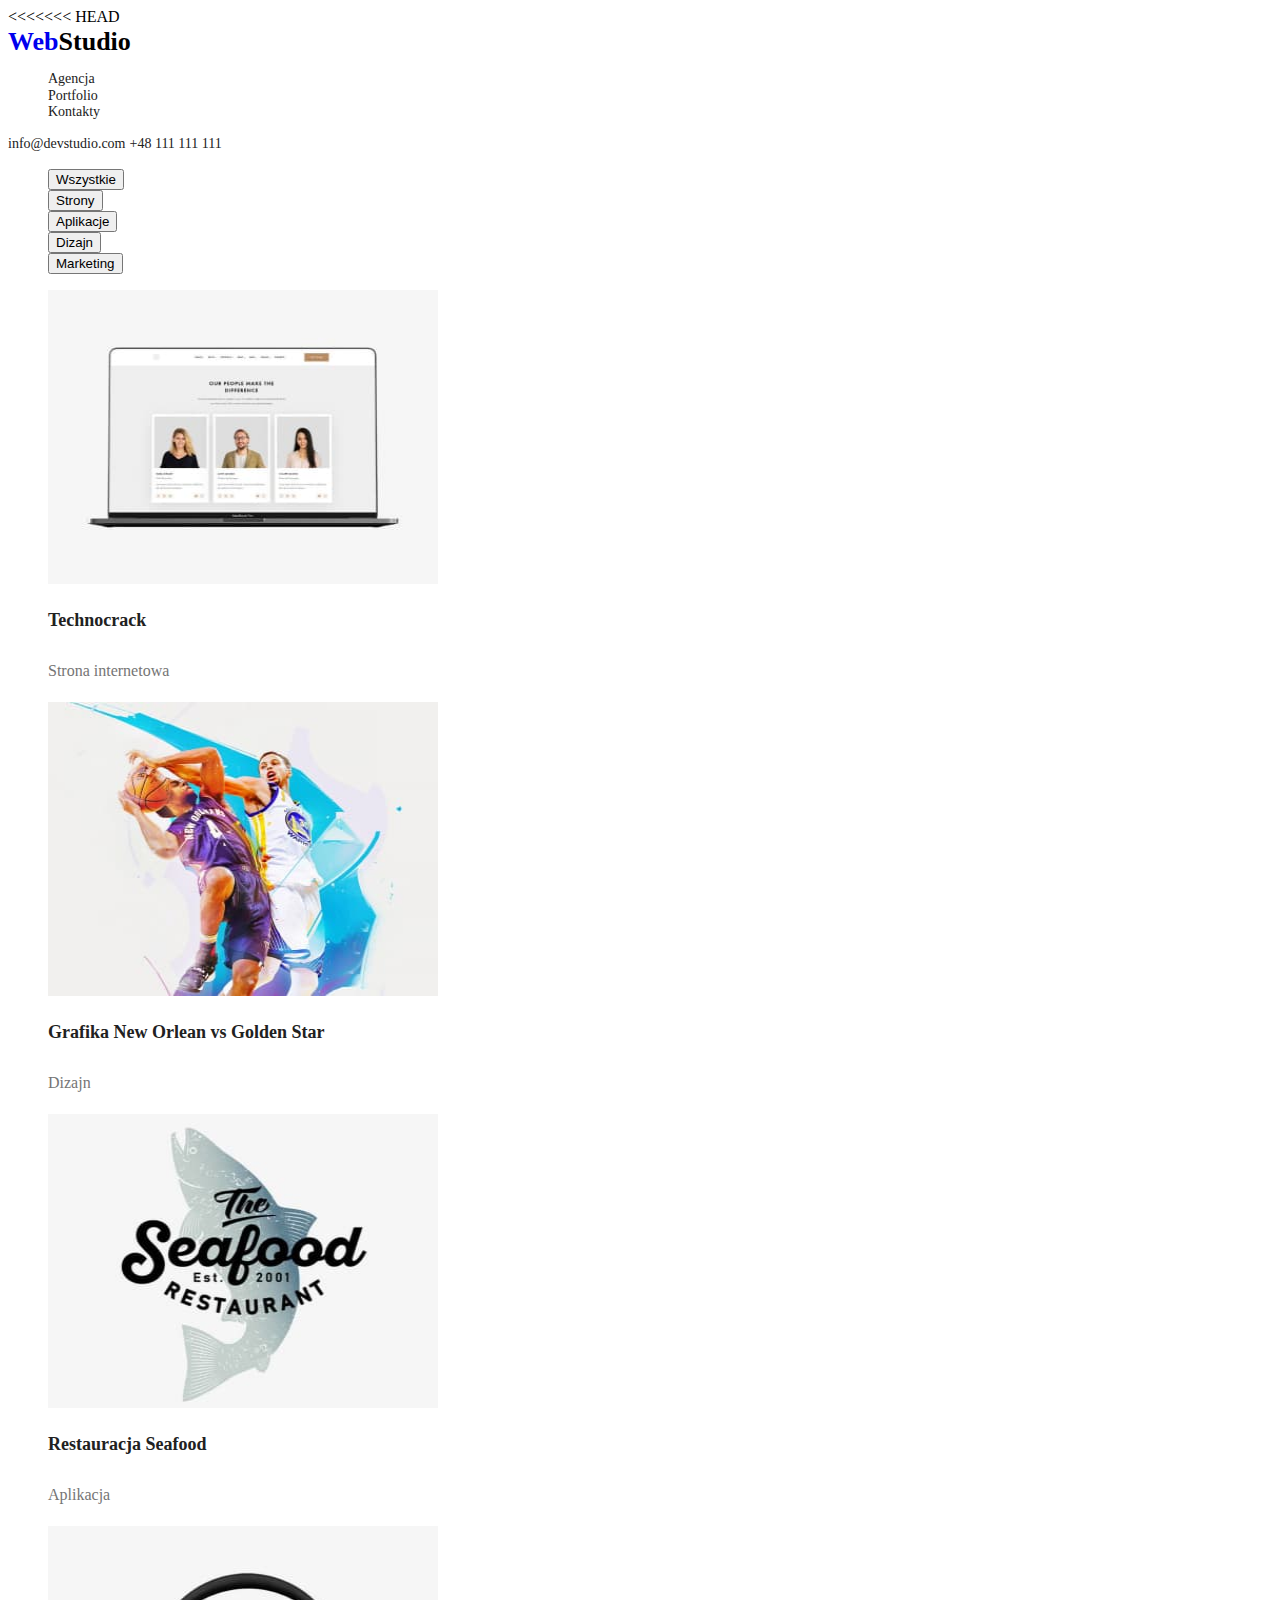
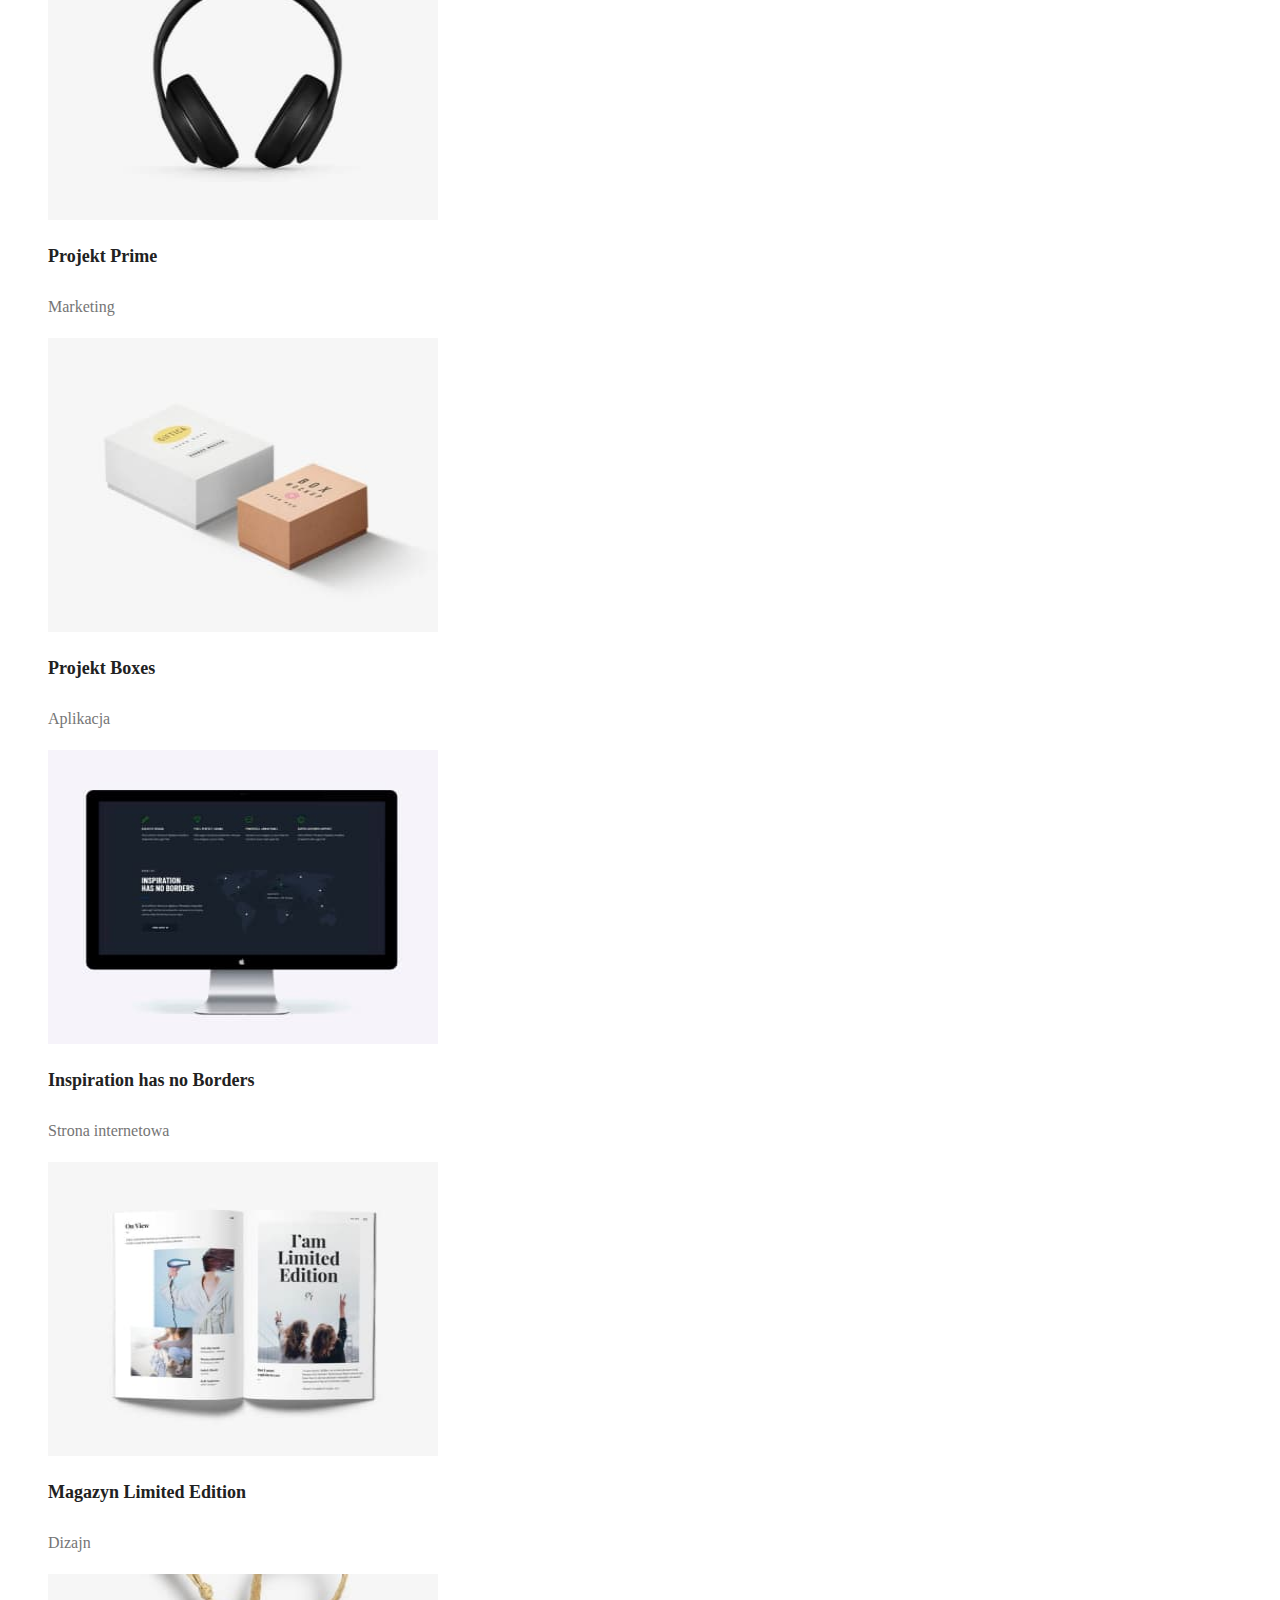
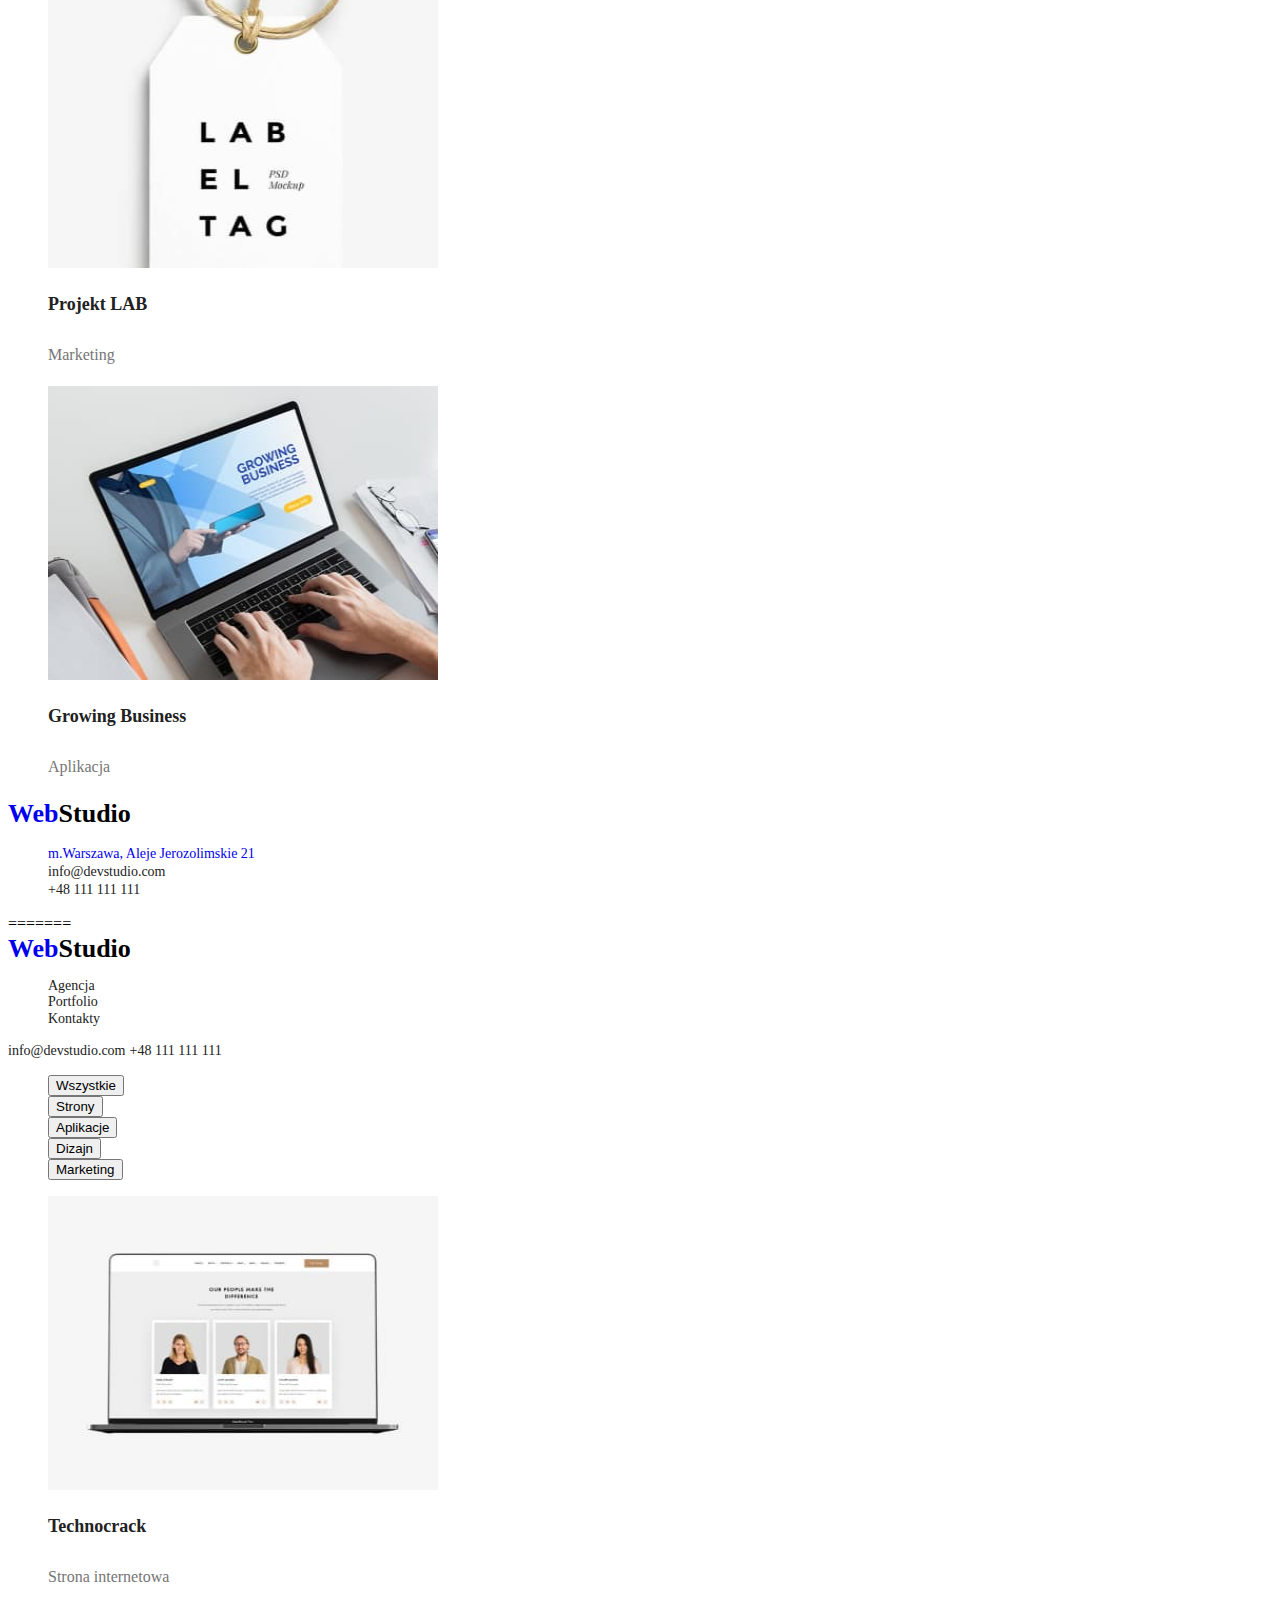
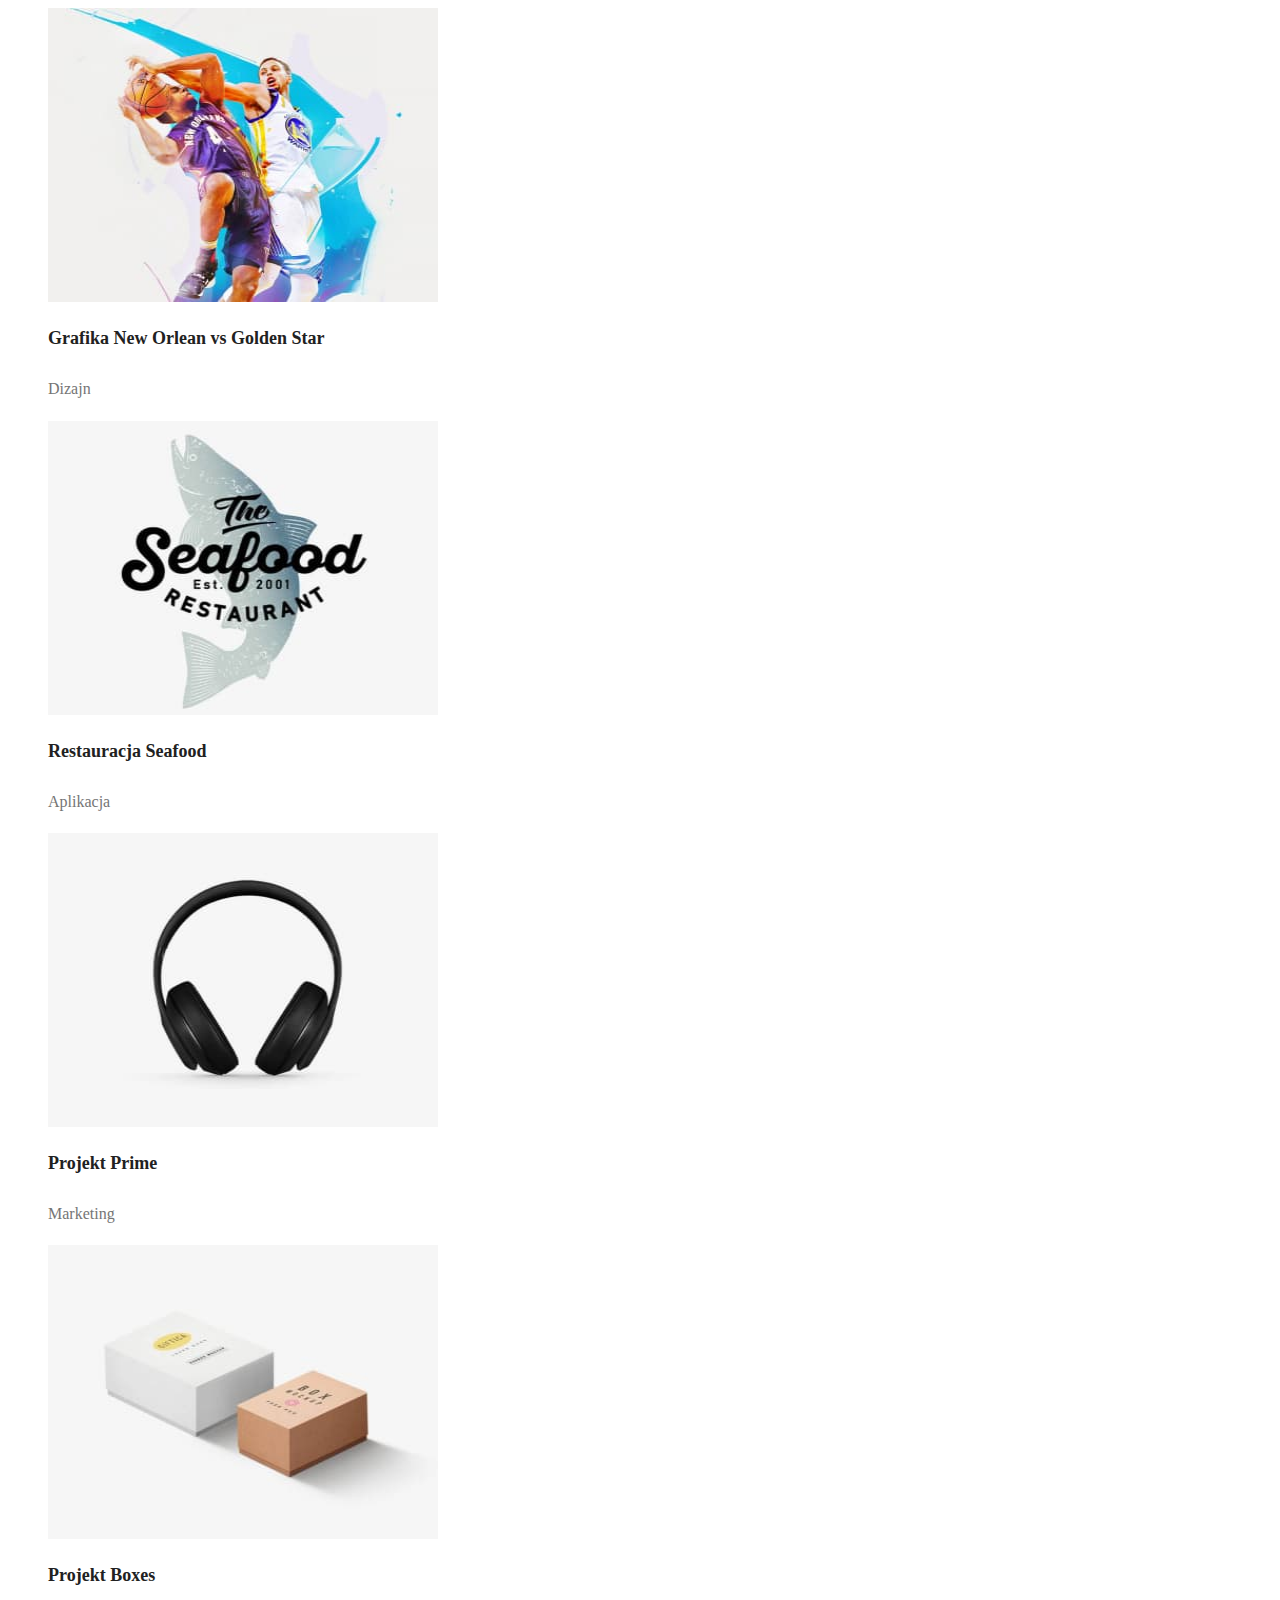
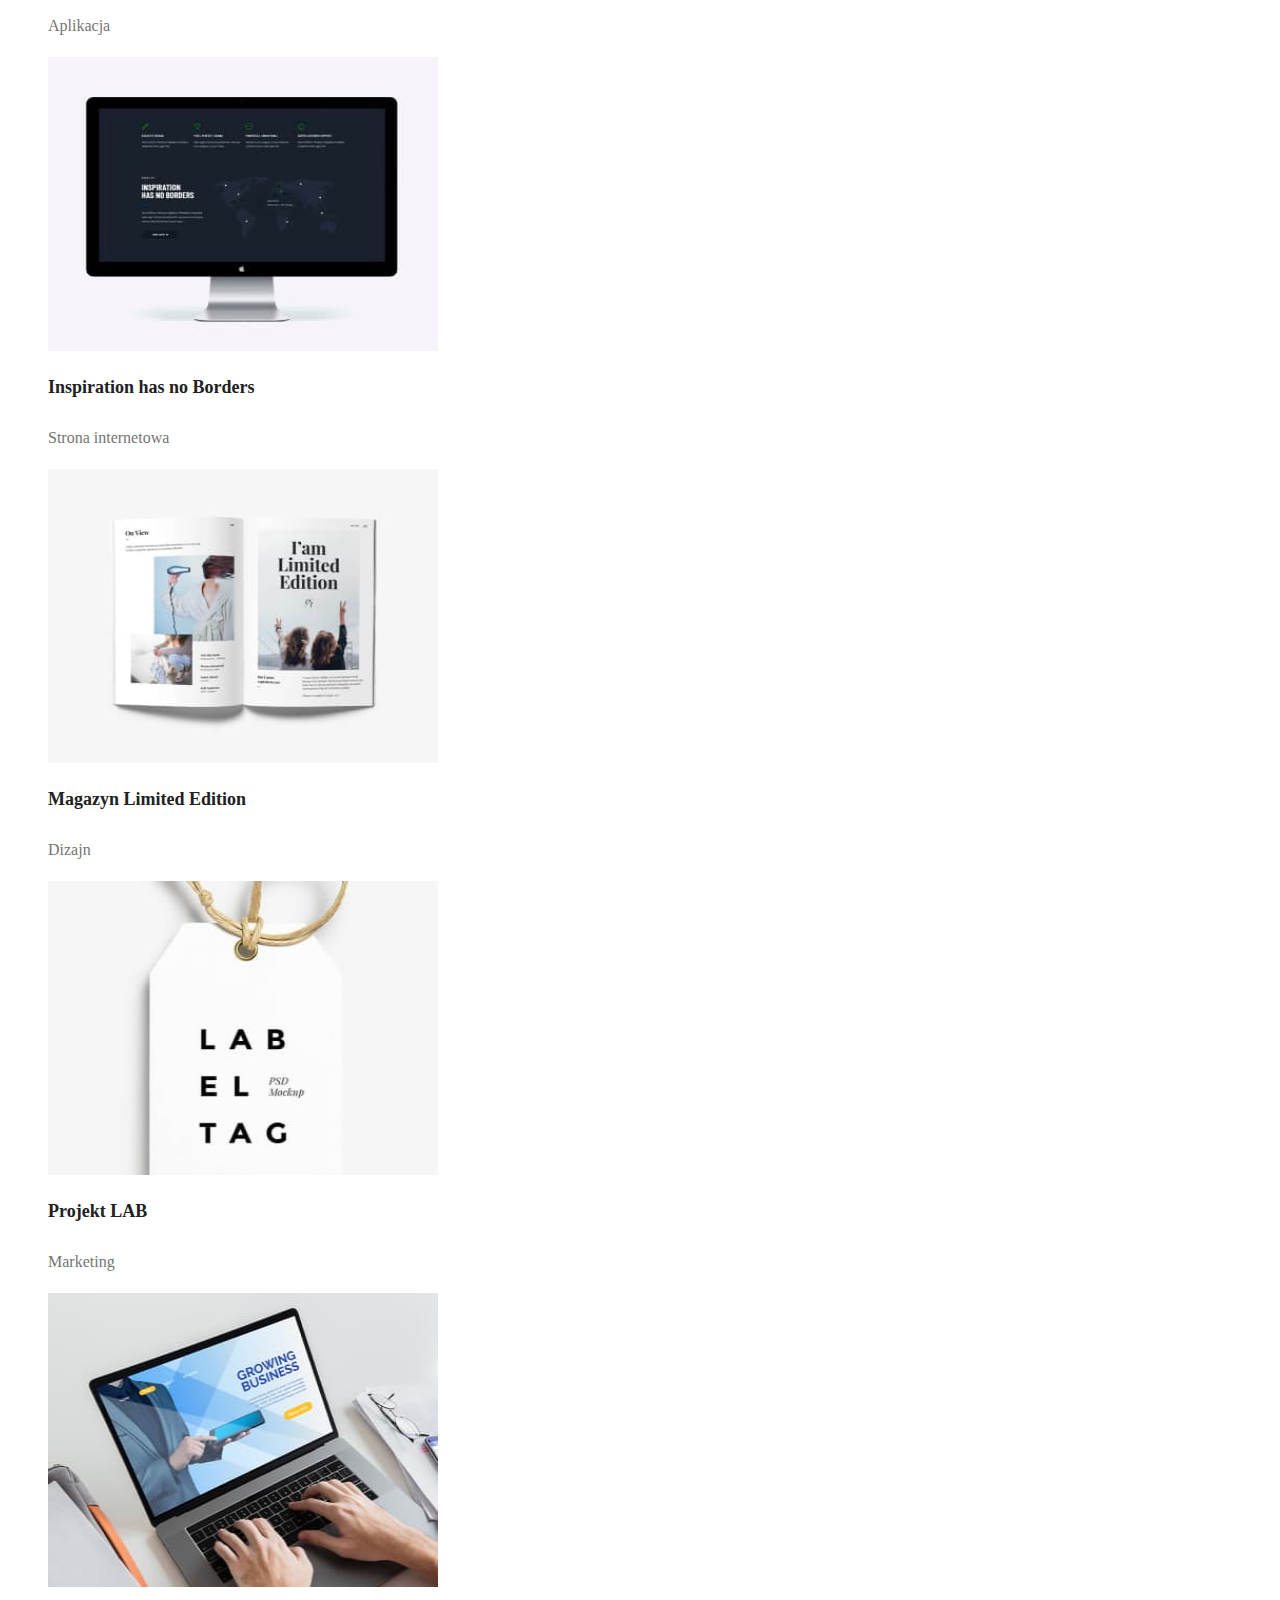
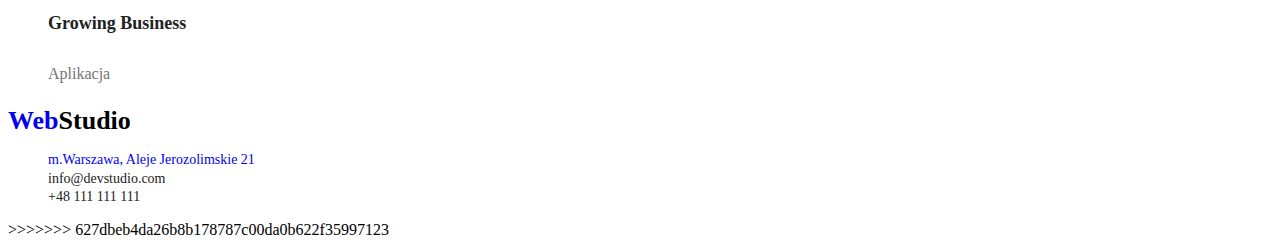
==== portfolio.html @ 99d8ed36 "Add files via upload" ====
<<<<<<< HEAD
<!DOCTYPE html>
<html lang="pl">
  <head>
    <meta charset="UTF-8" />
    <meta http-equiv="X-UA-Compatible" content="IE=edge" />
    <meta name="viewport" content="width=device-width, initial-scale=1.0" />
    <title>Nasze portfolio</title>
    <link rel="preconnect" href="https://fonts.googleapis.com" />
    <link rel="preconnect" href="https://fonts.gstatic.com" crossorigin />
    <link
      href="https://fonts.googleapis.com/css2?family=Raleway:ital,wght@1,700&family=Roboto+Serif:wght@400;500;700;900&display=swap"
      rel="stylesheet"
    />
    <link rel="stylesheet" type="text/css" href="css/index.css" />
  </head>
  <body>
    <header>
      <a href="#"
        ><span class="web">Web</span><span class="studio">Studio</span>
      </a>
      <nav class="nav-header">
        <ul>
          <li><a class="link" href="#">Agencja</a></li>
          <li><a class="link" href="#">Portfolio</a></li>
          <li><a class="link" href="#">Kontakty</a></li>
        </ul>
      </nav>
      <a class="link contact-header" href="mail:info@devstudio.com"
        >info@devstudio.com</a
      >
      <a class="link contact-header" href="tel:48111111111">+48 111 111 111</a>
    </header>
    <main>
      <div>
        <ul class="button-menu">
          <li>
            <button class="button button-data" type="button">Wszystkie</button>
          </li>
          <li>
            <button class="button button-data" type="button">Strony</button>
          </li>
          <li>
            <button class="button button-data" type="button">Aplikacje</button>
          </li>
          <li>
            <button class="button button-data" type="button">Dizajn</button>
          </li>
          <li>
            <button class="button button-data" type="button">Marketing</button>
          </li>
        </ul>
      </div>

      <div>
        <ul>
          <li>
            <img
              src="images/foto_31.jpg"
              alt="Laptop  z otwartą stroną internetową"
              width="390"
              height="294"
            />
            <h3 class="offer">Technocrack</h3>
            <p class="type-service">Strona internetowa</p>
          </li>
          <li>
            <img
              src="images/foto_32.jpg"
              alt="Grafika meczu koszykówki"
              width="390"
              height="294"
            />
            <h3 class="offer">Grafika New Orlean vs Golden Star</h3>
            <p class="type-service">Dizajn</p>
          </li>
          <li>
            <img
              src="images/foto_33.jpg"
              alt="Logo restauracji"
              width="390"
              height="294"
            />
            <h3 class="offer">Restauracja Seafood</h3>
            <p class="type-service">Aplikacja</p>
          </li>
          <li>
            <img
              src="images/foto_34.jpg"
              alt="słuchawki bezprzewodowe"
              width="390"
              height="294"
            />
            <h3 class="offer">Projekt Prime</h3>
            <p class="type-service">Marketing</p>
          </li>
          <li>
            <img
              src="images/foto_35.jpg"
              alt="Dwa kartonowe pudełka"
              width="390"
              height="294"
            />
            <h3 class="offer">Projekt Boxes</h3>
            <p class="type-service">Aplikacja</p>
          </li>
          <li>
            <img
              src="images/foto_36.jpg"
              alt="Monitor ukazujący otwartą stronę"
              width="390"
              height="294"
            />
            <h3 class="offer">Inspiration has no Borders</h3>
            <p class="type-service">Strona internetowa</p>
          </li>
          <li>
            <img
              src="images/foto_37.jpg"
              alt="Otwarte czasopismo"
              width="390"
              height="294"
            />
            <h3 class="offer">Magazyn Limited Edition</h3>
            <p class="type-service">Dizajn</p>
          </li>
          <li>
            <img
              src="images/foto_38.jpg"
              alt="Etykieta z logo"
              width="390"
              height="294"
            />
            <h3 class="offer">Projekt LAB</h3>
            <p class="type-service">Marketing</p>
          </li>
          <li>
            <img
              src="images/foto_39.jpg"
              alt="Osoba pracujący przy laptopie"
              width="390"
              height="294"
            />
            <h3 class="offer">Growing Business</h3>
            <p class="type-service">Aplikacja</p>
          </li>
        </ul>
      </div>
    </main>
    <footer>
      <a href="#"
        ><span class="web">Web</span><span class="studio">Studio</span></a
      >

      <ul>
        <li>
          <address class="link address">
            <a
              href="https://goo.gl/maps/n3HSszcndaVt4yHJ9?coh=178573&entry=tt"
              target="_blank"
              >m.Warszawa, Aleje Jerozolimskie 21</a
            >
          </address>
        </li>
        <li>
          <a class="link info-footer" href="mail:info@devstudio.com"
            >info@devstudio.com</a
          >
        </li>
        <li>
          <a class="link info-footer" href="tel:48111111111">+48 111 111 111</a>
        </li>
      </ul>
    </footer>
  </body>
</html>
=======
<!DOCTYPE html>
<html lang="pl">
  <head>
    <meta charset="UTF-8" />
    <meta http-equiv="X-UA-Compatible" content="IE=edge" />
    <meta name="viewport" content="width=device-width, initial-scale=1.0" />
    <title>Nasze portfolio</title>
    <link rel="preconnect" href="https://fonts.googleapis.com" />
    <link rel="preconnect" href="https://fonts.gstatic.com" crossorigin />
    <link
      href="https://fonts.googleapis.com/css2?family=Raleway:ital,wght@1,700&family=Roboto+Serif:wght@400;500;700;900&display=swap"
      rel="stylesheet"
    />
    <link rel="stylesheet" type="text/css" href="css/index.css" />
  </head>
  <body>
    <header>
      <a href="#"
        ><span class="web">Web</span><span class="studio">Studio</span>
      </a>
      <nav class="nav-header">
        <ul>
          <li><a class="link" href="#">Agencja</a></li>
          <li><a class="link" href="#">Portfolio</a></li>
          <li><a class="link" href="#">Kontakty</a></li>
        </ul>
      </nav>
      <a class="link contact-header" href="mail:info@devstudio.com"
        >info@devstudio.com</a
      >
      <a class="link contact-header" href="tel:48111111111">+48 111 111 111</a>
    </header>
    <main>
      <div>
        <ul class="button-menu">
          <li>
            <button class="button button-data" type="button">Wszystkie</button>
          </li>
          <li>
            <button class="button button-data" type="button">Strony</button>
          </li>
          <li>
            <button class="button button-data" type="button">Aplikacje</button>
          </li>
          <li>
            <button class="button button-data" type="button">Dizajn</button>
          </li>
          <li>
            <button class="button button-data" type="button">Marketing</button>
          </li>
        </ul>
      </div>

      <div>
        <ul>
          <li>
            <img
              src="images/foto_31.jpg"
              alt="Laptop  z otwartą stroną internetową"
              width="390"
              height="294"
            />
            <h3 class="offer">Technocrack</h3>
            <p class="type-service">Strona internetowa</p>
          </li>
          <li>
            <img
              src="images/foto_32.jpg"
              alt="Grafika meczu koszykówki"
              width="390"
              height="294"
            />
            <h3 class="offer">Grafika New Orlean vs Golden Star</h3>
            <p class="type-service">Dizajn</p>
          </li>
          <li>
            <img
              src="images/foto_33.jpg"
              alt="Logo restauracji"
              width="390"
              height="294"
            />
            <h3 class="offer">Restauracja Seafood</h3>
            <p class="type-service">Aplikacja</p>
          </li>
          <li>
            <img
              src="images/foto_34.jpg"
              alt="słuchawki bezprzewodowe"
              width="390"
              height="294"
            />
            <h3 class="offer">Projekt Prime</h3>
            <p class="type-service">Marketing</p>
          </li>
          <li>
            <img
              src="images/foto_35.jpg"
              alt="Dwa kartonowe pudełka"
              width="390"
              height="294"
            />
            <h3 class="offer">Projekt Boxes</h3>
            <p class="type-service">Aplikacja</p>
          </li>
          <li>
            <img
              src="images/foto_36.jpg"
              alt="Monitor ukazujący otwartą stronę"
              width="390"
              height="294"
            />
            <h3 class="offer">Inspiration has no Borders</h3>
            <p class="type-service">Strona internetowa</p>
          </li>
          <li>
            <img
              src="images/foto_37.jpg"
              alt="Otwarte czasopismo"
              width="390"
              height="294"
            />
            <h3 class="offer">Magazyn Limited Edition</h3>
            <p class="type-service">Dizajn</p>
          </li>
          <li>
            <img
              src="images/foto_38.jpg"
              alt="Etykieta z logo"
              width="390"
              height="294"
            />
            <h3 class="offer">Projekt LAB</h3>
            <p class="type-service">Marketing</p>
          </li>
          <li>
            <img
              src="images/foto_39.jpg"
              alt="Osoba pracujący przy laptopie"
              width="390"
              height="294"
            />
            <h3 class="offer">Growing Business</h3>
            <p class="type-service">Aplikacja</p>
          </li>
        </ul>
      </div>
    </main>
    <footer>
      <a href="#"
        ><span class="web">Web</span><span class="studio">Studio</span></a
      >

      <ul>
        <li>
          <address class="link address">
            <a
              href="https://goo.gl/maps/n3HSszcndaVt4yHJ9?coh=178573&entry=tt"
              target="_blank"
              >m.Warszawa, Aleje Jerozolimskie 21</a
            >
          </address>
        </li>
        <li>
          <a class="link info-footer" href="mail:info@devstudio.com"
            >info@devstudio.com</a
          >
        </li>
        <li>
          <a class="link info-footer" href="tel:48111111111">+48 111 111 111</a>
        </li>
      </ul>
    </footer>
  </body>
</html>
>>>>>>> 627dbeb4da26b8b178787c00da0b622f35997123
---- css/index.css ----
<<<<<<< HEAD
body {
  font-family: "Roboto", sans-serif;
  font-size: 16px;
  font-weight: 700;
  line-height: 1.2;
  background-color: var(--main-background-color);
  color: var(--font-color);
}

ul {
  list-style-type: none;
}
a {
  text-decoration: none;
}

.link:focus{
    color:var(--font-hover-focus)
}
.link:hover{
    color:var(--font-hover-focus)
}

:root {
  --main-background-color: #e5e5e5;
  --second-background-color: #2f303a;
  --font-color: #212121;
  --font-color2: #757575;
  --font-color3: #ffffff;
  --font-hover-focus: #2196f3;
  --font-studio:#000000;


}

.web {
  color:#2196f3
  font: "Raleway";
  font-size: 26px;
  font-weight: 700;
  line-height: 1.2;
}
.studio {
  color: var(--font-studio);
  font: "Raleway";
  font-size: 26px;
  font-weight: 700;
  line-height: 1.2;
}
.nav-header {
  font-size: 14px;
  font-weight: 500;
  line-height: 1.17;
  color: var(--font-color);
}
.button {
  cursor: pointer;
}
.contact-header {
  font-size: 14px;
  font-weight: 500;
  line-height: 1.17;
  color: var(--font-color2);
}
.title {
  font-size: 44px;
  font-weight: 900;
  line-height: 1.36;
  color: var(--font-color3);
  background-color: #2f303a;
}
.type {
  font-size: 16px;
  font-weight: 700;
  line-height: 1.88;
  color: var(--font-color3);
  background-color: var(--font-hover-focus);
}
.main-text {
  font-size: 14px;
  font-weight: 700;
  line-height: 1.17;
  color: var(--font-color);
}
.text {
  font-size: 14px;
  font-weight: 400;
  line-height: 1.71;
  color: var(--font-color2);
}
.second-h {
  font-size: 36px;
  font-weight: 700;
  line-height: 1.18;
  color: var(--font-color);
}
.name {
  font-size: 16px;
  font-weight: 500;
  line-height: 1.17;
  color: var(--font-color);
}
.company-position {
  font-size: 16px;
  font-weight: 400;
  line-height: 1.17;
  color: var(--font-color2);
}
.address {
  font-size: 14px;
  font-weight: 400;
  line-height: 1.71;
  color: var(--font-color3);
  font-style: normal;
}
.info-footer {
  font-size: 14px;
  font-weight: 400;
  line-height: 1.71;
  color: var(--font-color3);
}
.offer {
  font-size: 18px;
  font-weight: 700;
  line-height: 2;
  color: var(--font-color);
}
.type-service {
  font-size: 16px;
  font-weight: 400;
  line-height: 1.88;
  color: var(--font-color2);
}
.link {
  font-size: 14;
  font-weight: 500;
  line-height: 1.17;
  color: var(--font-color);
}
.menu {
  font-size: 16;
  font-weight: 500;
  line-height: 1.62;
  color: var(--font-color);
}
.button.data {
  font-size: 16;
  font-weight: 500;
  line-height: 1.62;
  color: var(--font-color);
}

.button:focus{
    color: #ffffff;
    background-color:var(--font-hover-focus)
    

}
.button:hover{
    color: #ffffff;
    background-color:var(--font-hover-focus)
=======
body {
  font-family: "Roboto", sans-serif;
  font-size: 16px;
  font-weight: 700;
  line-height: 1.2;
  background-color: var(--main-background-color);
  color: var(--font-color);
}

ul {
  list-style-type: none;
}
a {
  text-decoration: none;
}

.link:focus{
    color:var(--font-hover-focus)
}
.link:hover{
    color:var(--font-hover-focus)
}

:root {
  --main-background-color: #e5e5e5;
  --second-background-color: #2f303a;
  --font-color: #212121;
  --font-color2: #757575;
  --font-color3: #ffffff;
  --font-hover-focus: #2196f3;
  --font-studio:#000000;


}

.web {
  color:#2196f3
  font: "Raleway";
  font-size: 26px;
  font-weight: 700;
  line-height: 1.2;
}
.studio {
  color: var(--font-studio);
  font: "Raleway";
  font-size: 26px;
  font-weight: 700;
  line-height: 1.2;
}
.nav-header {
  font-size: 14px;
  font-weight: 500;
  line-height: 1.17;
  color: var(--font-color);
}
.button {
  cursor: pointer;
}
.contact-header {
  font-size: 14px;
  font-weight: 500;
  line-height: 1.17;
  color: var(--font-color2);
}
.title {
  font-size: 44px;
  font-weight: 900;
  line-height: 1.36;
  color: #ffffff;
  background-color: #2f303a;
}
.type {
  font-size: 16px;
  font-weight: 700;
  line-height: 1.88;
  color: var(--font-color3);
  background-color: var(--font-hover-focus);
}
.main-text {
  font-size: 14px;
  font-weight: 700;
  line-height: 1.17;
  color: var(--font-color);
}
.text {
  font-size: 14px;
  font-weight: 400;
  line-height: 1.71;
  color: var(--font-color2);
}
.second-h {
  font-size: 36px;
  font-weight: 700;
  line-height: 1.18;
  color: var(--font-color);
}
.name {
  font-size: 16px;
  font-weight: 500;
  line-height: 1.17;
  color: var(--font-color);
}
.company-position {
  font-size: 16px;
  font-weight: 400;
  line-height: 1.17;
  color: var(--font-color2);
}
.address {
  font-size: 14px;
  font-weight: 400;
  line-height: 1.71;
  color: var(--font-color3);
  font-style: normal;
}
.info-footer {
  font-size: 14px;
  font-weight: 400;
  line-height: 1.71;
  color: var(--font-color3);
}
.offer {
  font-size: 18px;
  font-weight: 700;
  line-height: 2;
  color: var(--font-color);
}
.type-service {
  font-size: 16px;
  font-weight: 400;
  line-height: 1.88;
  color: var(--font-color2);
}
.link {
  font-size: 14;
  font-weight: 500;
  line-height: 1.17;
  color: var(--font-color);
}
.menu {
  font-size: 16;
  font-weight: 500;
  line-height: 1.62;
  color: var(--font-color);
}
.button.data {
  font-size: 16;
  font-weight: 500;
  line-height: 1.62;
  color: var(--font-color);
}

.button:focus{
    color: #ffffff;
    background-color:var(--font-hover-focus)
    

}
.button:hover{
    color: #ffffff;
    background-color:var(--font-hover-focus)
>>>>>>> 627dbeb4da26b8b178787c00da0b622f35997123
}
---- css/index.css ----
<<<<<<< HEAD
body {
  font-family: "Roboto", sans-serif;
  font-size: 16px;
  font-weight: 700;
  line-height: 1.2;
  background-color: var(--main-background-color);
  color: var(--font-color);
}

ul {
  list-style-type: none;
}
a {
  text-decoration: none;
}

.link:focus{
    color:var(--font-hover-focus)
}
.link:hover{
    color:var(--font-hover-focus)
}

:root {
  --main-background-color: #e5e5e5;
  --second-background-color: #2f303a;
  --font-color: #212121;
  --font-color2: #757575;
  --font-color3: #ffffff;
  --font-hover-focus: #2196f3;
  --font-studio:#000000;


}

.web {
  color:#2196f3
  font: "Raleway";
  font-size: 26px;
  font-weight: 700;
  line-height: 1.2;
}
.studio {
  color: var(--font-studio);
  font: "Raleway";
  font-size: 26px;
  font-weight: 700;
  line-height: 1.2;
}
.nav-header {
  font-size: 14px;
  font-weight: 500;
  line-height: 1.17;
  color: var(--font-color);
}
.button {
  cursor: pointer;
}
.contact-header {
  font-size: 14px;
  font-weight: 500;
  line-height: 1.17;
  color: var(--font-color2);
}
.title {
  font-size: 44px;
  font-weight: 900;
  line-height: 1.36;
  color: var(--font-color3);
  background-color: #2f303a;
}
.type {
  font-size: 16px;
  font-weight: 700;
  line-height: 1.88;
  color: var(--font-color3);
  background-color: var(--font-hover-focus);
}
.main-text {
  font-size: 14px;
  font-weight: 700;
  line-height: 1.17;
  color: var(--font-color);
}
.text {
  font-size: 14px;
  font-weight: 400;
  line-height: 1.71;
  color: var(--font-color2);
}
.second-h {
  font-size: 36px;
  font-weight: 700;
  line-height: 1.18;
  color: var(--font-color);
}
.name {
  font-size: 16px;
  font-weight: 500;
  line-height: 1.17;
  color: var(--font-color);
}
.company-position {
  font-size: 16px;
  font-weight: 400;
  line-height: 1.17;
  color: var(--font-color2);
}
.address {
  font-size: 14px;
  font-weight: 400;
  line-height: 1.71;
  color: var(--font-color3);
  font-style: normal;
}
.info-footer {
  font-size: 14px;
  font-weight: 400;
  line-height: 1.71;
  color: var(--font-color3);
}
.offer {
  font-size: 18px;
  font-weight: 700;
  line-height: 2;
  color: var(--font-color);
}
.type-service {
  font-size: 16px;
  font-weight: 400;
  line-height: 1.88;
  color: var(--font-color2);
}
.link {
  font-size: 14;
  font-weight: 500;
  line-height: 1.17;
  color: var(--font-color);
}
.menu {
  font-size: 16;
  font-weight: 500;
  line-height: 1.62;
  color: var(--font-color);
}
.button.data {
  font-size: 16;
  font-weight: 500;
  line-height: 1.62;
  color: var(--font-color);
}

.button:focus{
    color: #ffffff;
    background-color:var(--font-hover-focus)
    

}
.button:hover{
    color: #ffffff;
    background-color:var(--font-hover-focus)
=======
body {
  font-family: "Roboto", sans-serif;
  font-size: 16px;
  font-weight: 700;
  line-height: 1.2;
  background-color: var(--main-background-color);
  color: var(--font-color);
}

ul {
  list-style-type: none;
}
a {
  text-decoration: none;
}

.link:focus{
    color:var(--font-hover-focus)
}
.link:hover{
    color:var(--font-hover-focus)
}

:root {
  --main-background-color: #e5e5e5;
  --second-background-color: #2f303a;
  --font-color: #212121;
  --font-color2: #757575;
  --font-color3: #ffffff;
  --font-hover-focus: #2196f3;
  --font-studio:#000000;


}

.web {
  color:#2196f3
  font: "Raleway";
  font-size: 26px;
  font-weight: 700;
  line-height: 1.2;
}
.studio {
  color: var(--font-studio);
  font: "Raleway";
  font-size: 26px;
  font-weight: 700;
  line-height: 1.2;
}
.nav-header {
  font-size: 14px;
  font-weight: 500;
  line-height: 1.17;
  color: var(--font-color);
}
.button {
  cursor: pointer;
}
.contact-header {
  font-size: 14px;
  font-weight: 500;
  line-height: 1.17;
  color: var(--font-color2);
}
.title {
  font-size: 44px;
  font-weight: 900;
  line-height: 1.36;
  color: #ffffff;
  background-color: #2f303a;
}
.type {
  font-size: 16px;
  font-weight: 700;
  line-height: 1.88;
  color: var(--font-color3);
  background-color: var(--font-hover-focus);
}
.main-text {
  font-size: 14px;
  font-weight: 700;
  line-height: 1.17;
  color: var(--font-color);
}
.text {
  font-size: 14px;
  font-weight: 400;
  line-height: 1.71;
  color: var(--font-color2);
}
.second-h {
  font-size: 36px;
  font-weight: 700;
  line-height: 1.18;
  color: var(--font-color);
}
.name {
  font-size: 16px;
  font-weight: 500;
  line-height: 1.17;
  color: var(--font-color);
}
.company-position {
  font-size: 16px;
  font-weight: 400;
  line-height: 1.17;
  color: var(--font-color2);
}
.address {
  font-size: 14px;
  font-weight: 400;
  line-height: 1.71;
  color: var(--font-color3);
  font-style: normal;
}
.info-footer {
  font-size: 14px;
  font-weight: 400;
  line-height: 1.71;
  color: var(--font-color3);
}
.offer {
  font-size: 18px;
  font-weight: 700;
  line-height: 2;
  color: var(--font-color);
}
.type-service {
  font-size: 16px;
  font-weight: 400;
  line-height: 1.88;
  color: var(--font-color2);
}
.link {
  font-size: 14;
  font-weight: 500;
  line-height: 1.17;
  color: var(--font-color);
}
.menu {
  font-size: 16;
  font-weight: 500;
  line-height: 1.62;
  color: var(--font-color);
}
.button.data {
  font-size: 16;
  font-weight: 500;
  line-height: 1.62;
  color: var(--font-color);
}

.button:focus{
    color: #ffffff;
    background-color:var(--font-hover-focus)
    

}
.button:hover{
    color: #ffffff;
    background-color:var(--font-hover-focus)
>>>>>>> 627dbeb4da26b8b178787c00da0b622f35997123
}
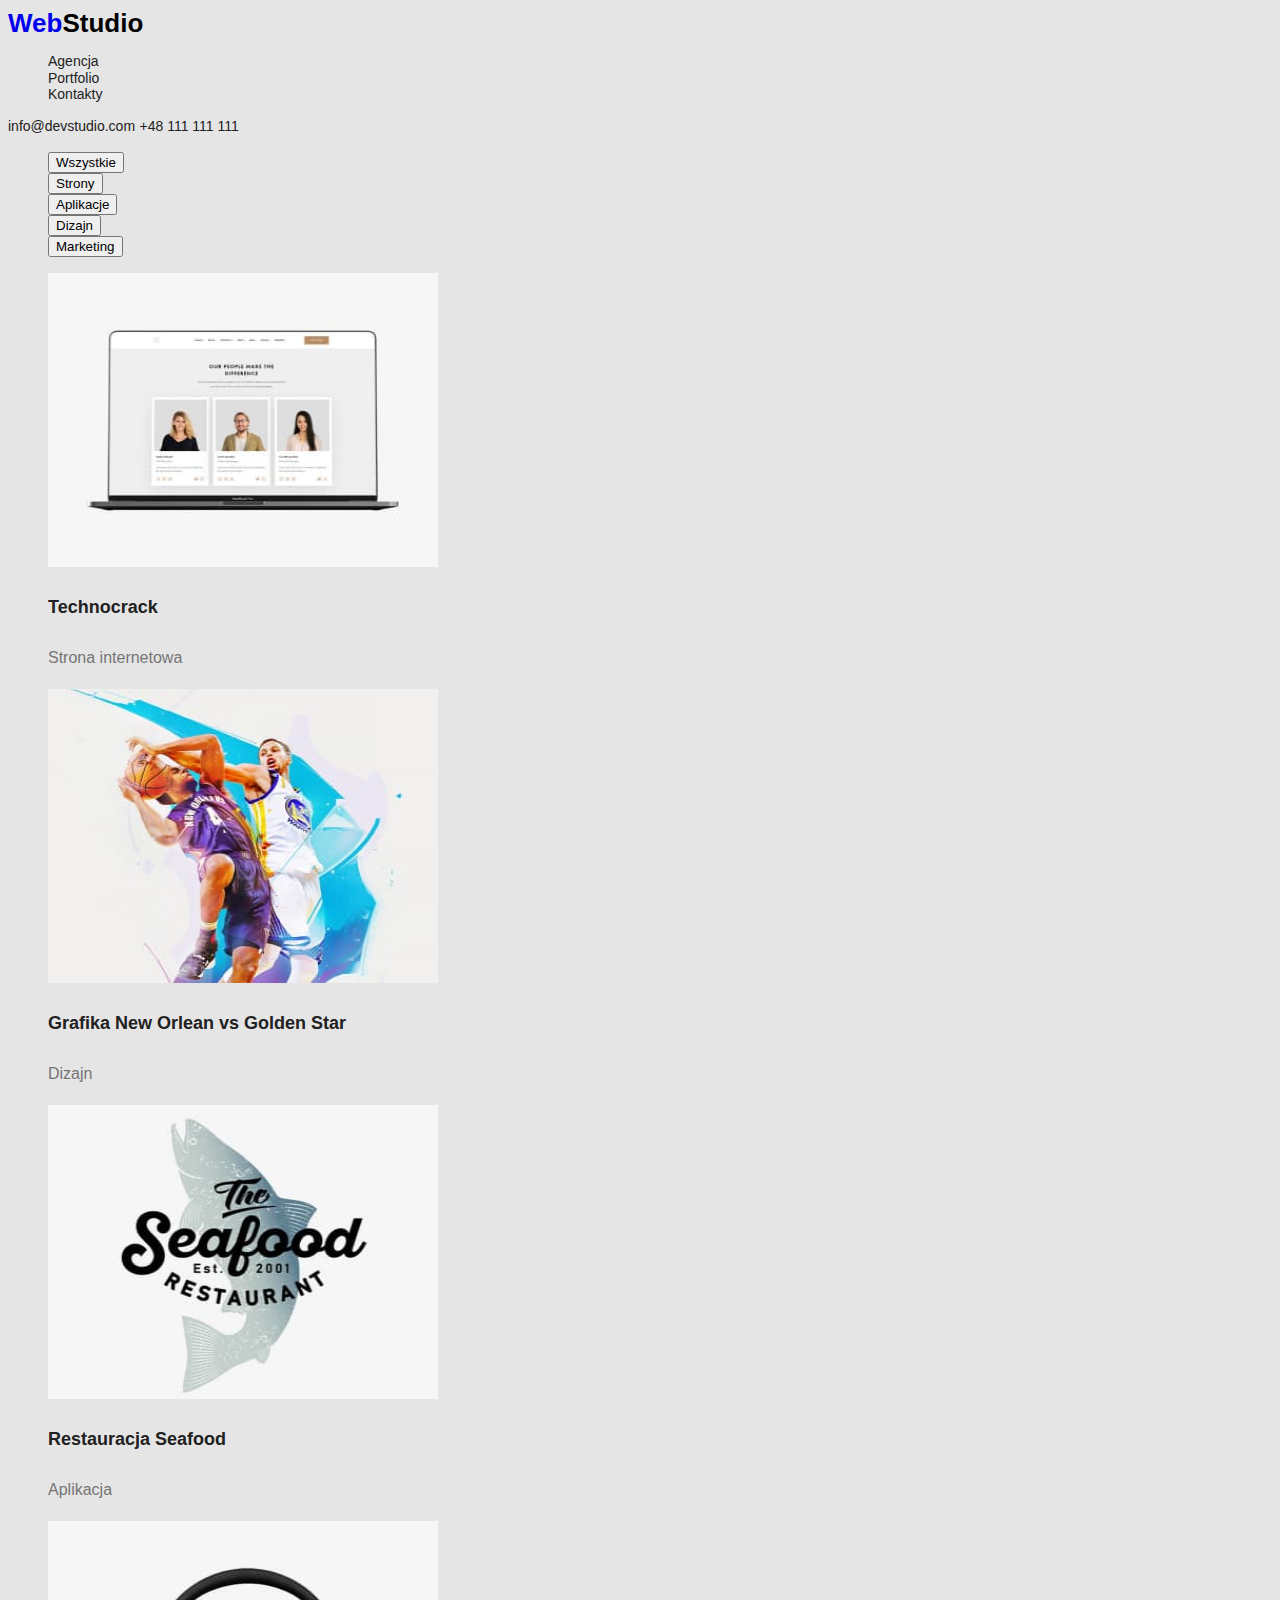
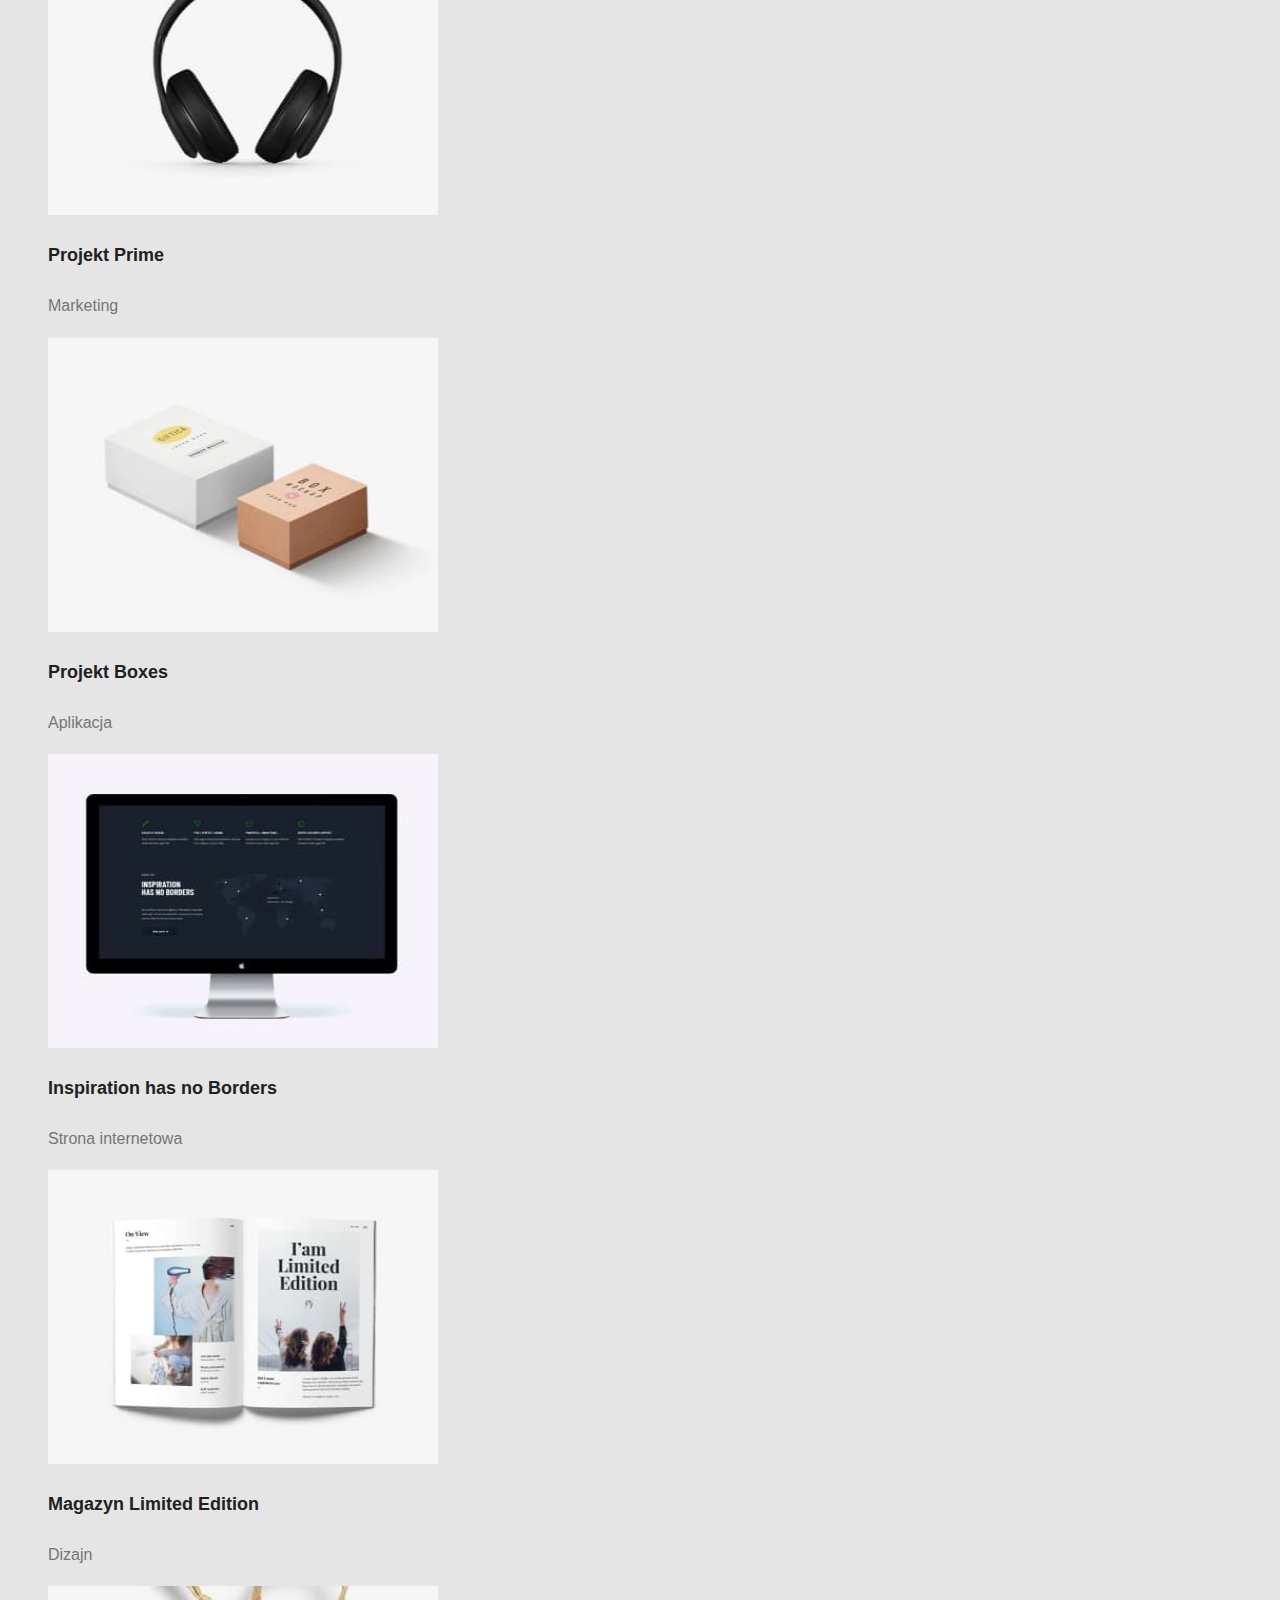
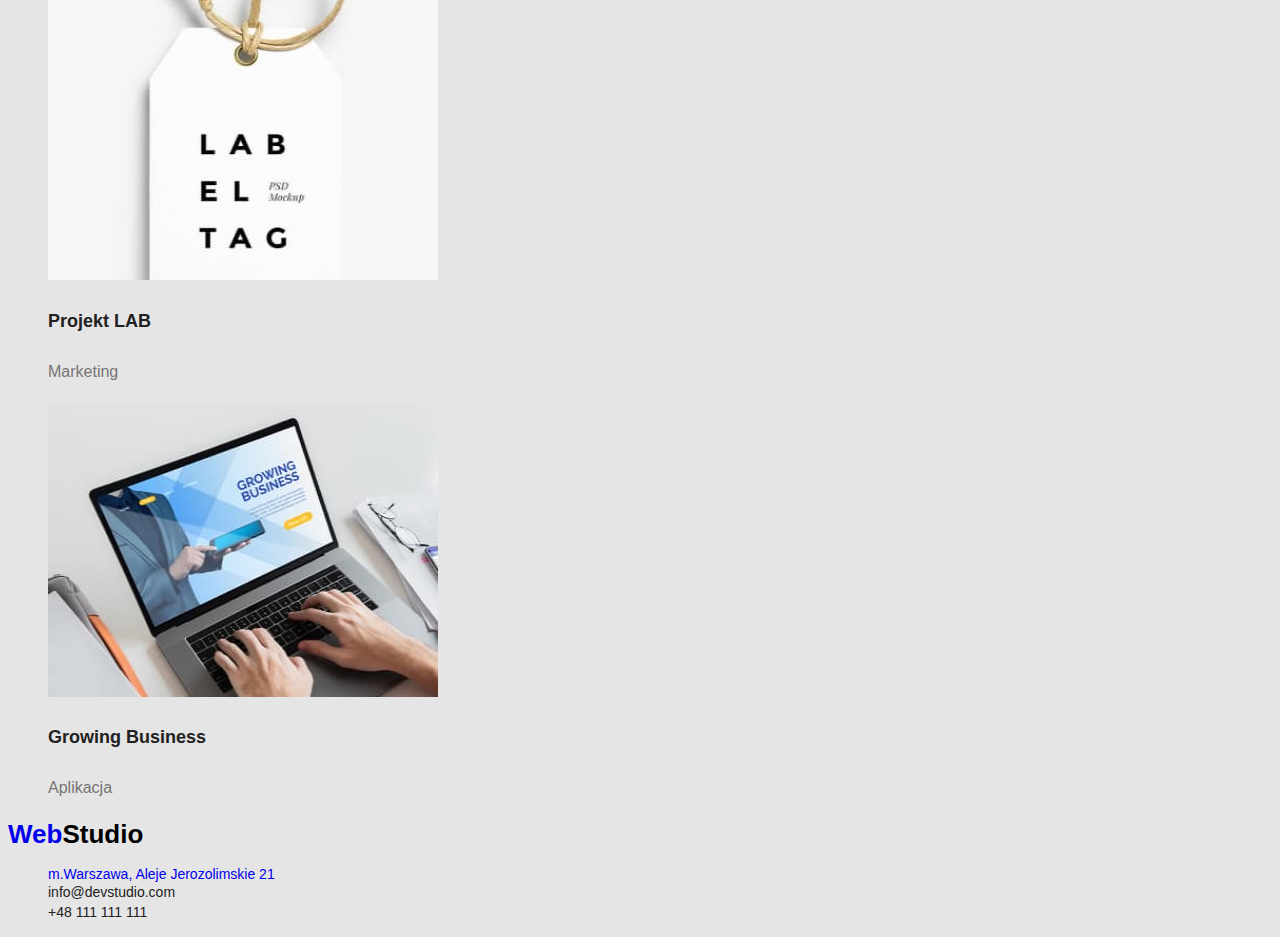
==== commit 0114cd4b: "zmiana kolor" ====
--- a/portfolio.html
+++ b/portfolio.html
@@ -1,4 +1,3 @@
-<<<<<<< HEAD
 <!DOCTYPE html>
 <html lang="pl">
   <head>
@@ -174,180 +173,3 @@
     </footer>
   </body>
 </html>
-=======
-<!DOCTYPE html>
-<html lang="pl">
-  <head>
-    <meta charset="UTF-8" />
-    <meta http-equiv="X-UA-Compatible" content="IE=edge" />
-    <meta name="viewport" content="width=device-width, initial-scale=1.0" />
-    <title>Nasze portfolio</title>
-    <link rel="preconnect" href="https://fonts.googleapis.com" />
-    <link rel="preconnect" href="https://fonts.gstatic.com" crossorigin />
-    <link
-      href="https://fonts.googleapis.com/css2?family=Raleway:ital,wght@1,700&family=Roboto+Serif:wght@400;500;700;900&display=swap"
-      rel="stylesheet"
-    />
-    <link rel="stylesheet" type="text/css" href="css/index.css" />
-  </head>
-  <body>
-    <header>
-      <a href="#"
-        ><span class="web">Web</span><span class="studio">Studio</span>
-      </a>
-      <nav class="nav-header">
-        <ul>
-          <li><a class="link" href="#">Agencja</a></li>
-          <li><a class="link" href="#">Portfolio</a></li>
-          <li><a class="link" href="#">Kontakty</a></li>
-        </ul>
-      </nav>
-      <a class="link contact-header" href="mail:info@devstudio.com"
-        >info@devstudio.com</a
-      >
-      <a class="link contact-header" href="tel:48111111111">+48 111 111 111</a>
-    </header>
-    <main>
-      <div>
-        <ul class="button-menu">
-          <li>
-            <button class="button button-data" type="button">Wszystkie</button>
-          </li>
-          <li>
-            <button class="button button-data" type="button">Strony</button>
-          </li>
-          <li>
-            <button class="button button-data" type="button">Aplikacje</button>
-          </li>
-          <li>
-            <button class="button button-data" type="button">Dizajn</button>
-          </li>
-          <li>
-            <button class="button button-data" type="button">Marketing</button>
-          </li>
-        </ul>
-      </div>
-
-      <div>
-        <ul>
-          <li>
-            <img
-              src="images/foto_31.jpg"
-              alt="Laptop  z otwartą stroną internetową"
-              width="390"
-              height="294"
-            />
-            <h3 class="offer">Technocrack</h3>
-            <p class="type-service">Strona internetowa</p>
-          </li>
-          <li>
-            <img
-              src="images/foto_32.jpg"
-              alt="Grafika meczu koszykówki"
-              width="390"
-              height="294"
-            />
-            <h3 class="offer">Grafika New Orlean vs Golden Star</h3>
-            <p class="type-service">Dizajn</p>
-          </li>
-          <li>
-            <img
-              src="images/foto_33.jpg"
-              alt="Logo restauracji"
-              width="390"
-              height="294"
-            />
-            <h3 class="offer">Restauracja Seafood</h3>
-            <p class="type-service">Aplikacja</p>
-          </li>
-          <li>
-            <img
-              src="images/foto_34.jpg"
-              alt="słuchawki bezprzewodowe"
-              width="390"
-              height="294"
-            />
-            <h3 class="offer">Projekt Prime</h3>
-            <p class="type-service">Marketing</p>
-          </li>
-          <li>
-            <img
-              src="images/foto_35.jpg"
-              alt="Dwa kartonowe pudełka"
-              width="390"
-              height="294"
-            />
-            <h3 class="offer">Projekt Boxes</h3>
-            <p class="type-service">Aplikacja</p>
-          </li>
-          <li>
-            <img
-              src="images/foto_36.jpg"
-              alt="Monitor ukazujący otwartą stronę"
-              width="390"
-              height="294"
-            />
-            <h3 class="offer">Inspiration has no Borders</h3>
-            <p class="type-service">Strona internetowa</p>
-          </li>
-          <li>
-            <img
-              src="images/foto_37.jpg"
-              alt="Otwarte czasopismo"
-              width="390"
-              height="294"
-            />
-            <h3 class="offer">Magazyn Limited Edition</h3>
-            <p class="type-service">Dizajn</p>
-          </li>
-          <li>
-            <img
-              src="images/foto_38.jpg"
-              alt="Etykieta z logo"
-              width="390"
-              height="294"
-            />
-            <h3 class="offer">Projekt LAB</h3>
-            <p class="type-service">Marketing</p>
-          </li>
-          <li>
-            <img
-              src="images/foto_39.jpg"
-              alt="Osoba pracujący przy laptopie"
-              width="390"
-              height="294"
-            />
-            <h3 class="offer">Growing Business</h3>
-            <p class="type-service">Aplikacja</p>
-          </li>
-        </ul>
-      </div>
-    </main>
-    <footer>
-      <a href="#"
-        ><span class="web">Web</span><span class="studio">Studio</span></a
-      >
-
-      <ul>
-        <li>
-          <address class="link address">
-            <a
-              href="https://goo.gl/maps/n3HSszcndaVt4yHJ9?coh=178573&entry=tt"
-              target="_blank"
-              >m.Warszawa, Aleje Jerozolimskie 21</a
-            >
-          </address>
-        </li>
-        <li>
-          <a class="link info-footer" href="mail:info@devstudio.com"
-            >info@devstudio.com</a
-          >
-        </li>
-        <li>
-          <a class="link info-footer" href="tel:48111111111">+48 111 111 111</a>
-        </li>
-      </ul>
-    </footer>
-  </body>
-</html>
->>>>>>> 627dbeb4da26b8b178787c00da0b622f35997123
--- a/css/index.css
+++ b/css/index.css
@@ -1,4 +1,3 @@
-<<<<<<< HEAD
 body {
   font-family: "Roboto", sans-serif;
   font-size: 16px;
@@ -160,167 +159,4 @@
 .button:hover{
     color: #ffffff;
     background-color:var(--font-hover-focus)
-=======
-body {
-  font-family: "Roboto", sans-serif;
-  font-size: 16px;
-  font-weight: 700;
-  line-height: 1.2;
-  background-color: var(--main-background-color);
-  color: var(--font-color);
-}
-
-ul {
-  list-style-type: none;
-}
-a {
-  text-decoration: none;
-}
-
-.link:focus{
-    color:var(--font-hover-focus)
-}
-.link:hover{
-    color:var(--font-hover-focus)
-}
-
-:root {
-  --main-background-color: #e5e5e5;
-  --second-background-color: #2f303a;
-  --font-color: #212121;
-  --font-color2: #757575;
-  --font-color3: #ffffff;
-  --font-hover-focus: #2196f3;
-  --font-studio:#000000;
-
-
-}
-
-.web {
-  color:#2196f3
-  font: "Raleway";
-  font-size: 26px;
-  font-weight: 700;
-  line-height: 1.2;
-}
-.studio {
-  color: var(--font-studio);
-  font: "Raleway";
-  font-size: 26px;
-  font-weight: 700;
-  line-height: 1.2;
-}
-.nav-header {
-  font-size: 14px;
-  font-weight: 500;
-  line-height: 1.17;
-  color: var(--font-color);
-}
-.button {
-  cursor: pointer;
-}
-.contact-header {
-  font-size: 14px;
-  font-weight: 500;
-  line-height: 1.17;
-  color: var(--font-color2);
-}
-.title {
-  font-size: 44px;
-  font-weight: 900;
-  line-height: 1.36;
-  color: #ffffff;
-  background-color: #2f303a;
-}
-.type {
-  font-size: 16px;
-  font-weight: 700;
-  line-height: 1.88;
-  color: var(--font-color3);
-  background-color: var(--font-hover-focus);
-}
-.main-text {
-  font-size: 14px;
-  font-weight: 700;
-  line-height: 1.17;
-  color: var(--font-color);
-}
-.text {
-  font-size: 14px;
-  font-weight: 400;
-  line-height: 1.71;
-  color: var(--font-color2);
-}
-.second-h {
-  font-size: 36px;
-  font-weight: 700;
-  line-height: 1.18;
-  color: var(--font-color);
-}
-.name {
-  font-size: 16px;
-  font-weight: 500;
-  line-height: 1.17;
-  color: var(--font-color);
-}
-.company-position {
-  font-size: 16px;
-  font-weight: 400;
-  line-height: 1.17;
-  color: var(--font-color2);
-}
-.address {
-  font-size: 14px;
-  font-weight: 400;
-  line-height: 1.71;
-  color: var(--font-color3);
-  font-style: normal;
-}
-.info-footer {
-  font-size: 14px;
-  font-weight: 400;
-  line-height: 1.71;
-  color: var(--font-color3);
-}
-.offer {
-  font-size: 18px;
-  font-weight: 700;
-  line-height: 2;
-  color: var(--font-color);
-}
-.type-service {
-  font-size: 16px;
-  font-weight: 400;
-  line-height: 1.88;
-  color: var(--font-color2);
-}
-.link {
-  font-size: 14;
-  font-weight: 500;
-  line-height: 1.17;
-  color: var(--font-color);
-}
-.menu {
-  font-size: 16;
-  font-weight: 500;
-  line-height: 1.62;
-  color: var(--font-color);
-}
-.button.data {
-  font-size: 16;
-  font-weight: 500;
-  line-height: 1.62;
-  color: var(--font-color);
-}
-
-.button:focus{
-    color: #ffffff;
-    background-color:var(--font-hover-focus)
-    
-
-}
-.button:hover{
-    color: #ffffff;
-    background-color:var(--font-hover-focus)
->>>>>>> 627dbeb4da26b8b178787c00da0b622f35997123
 }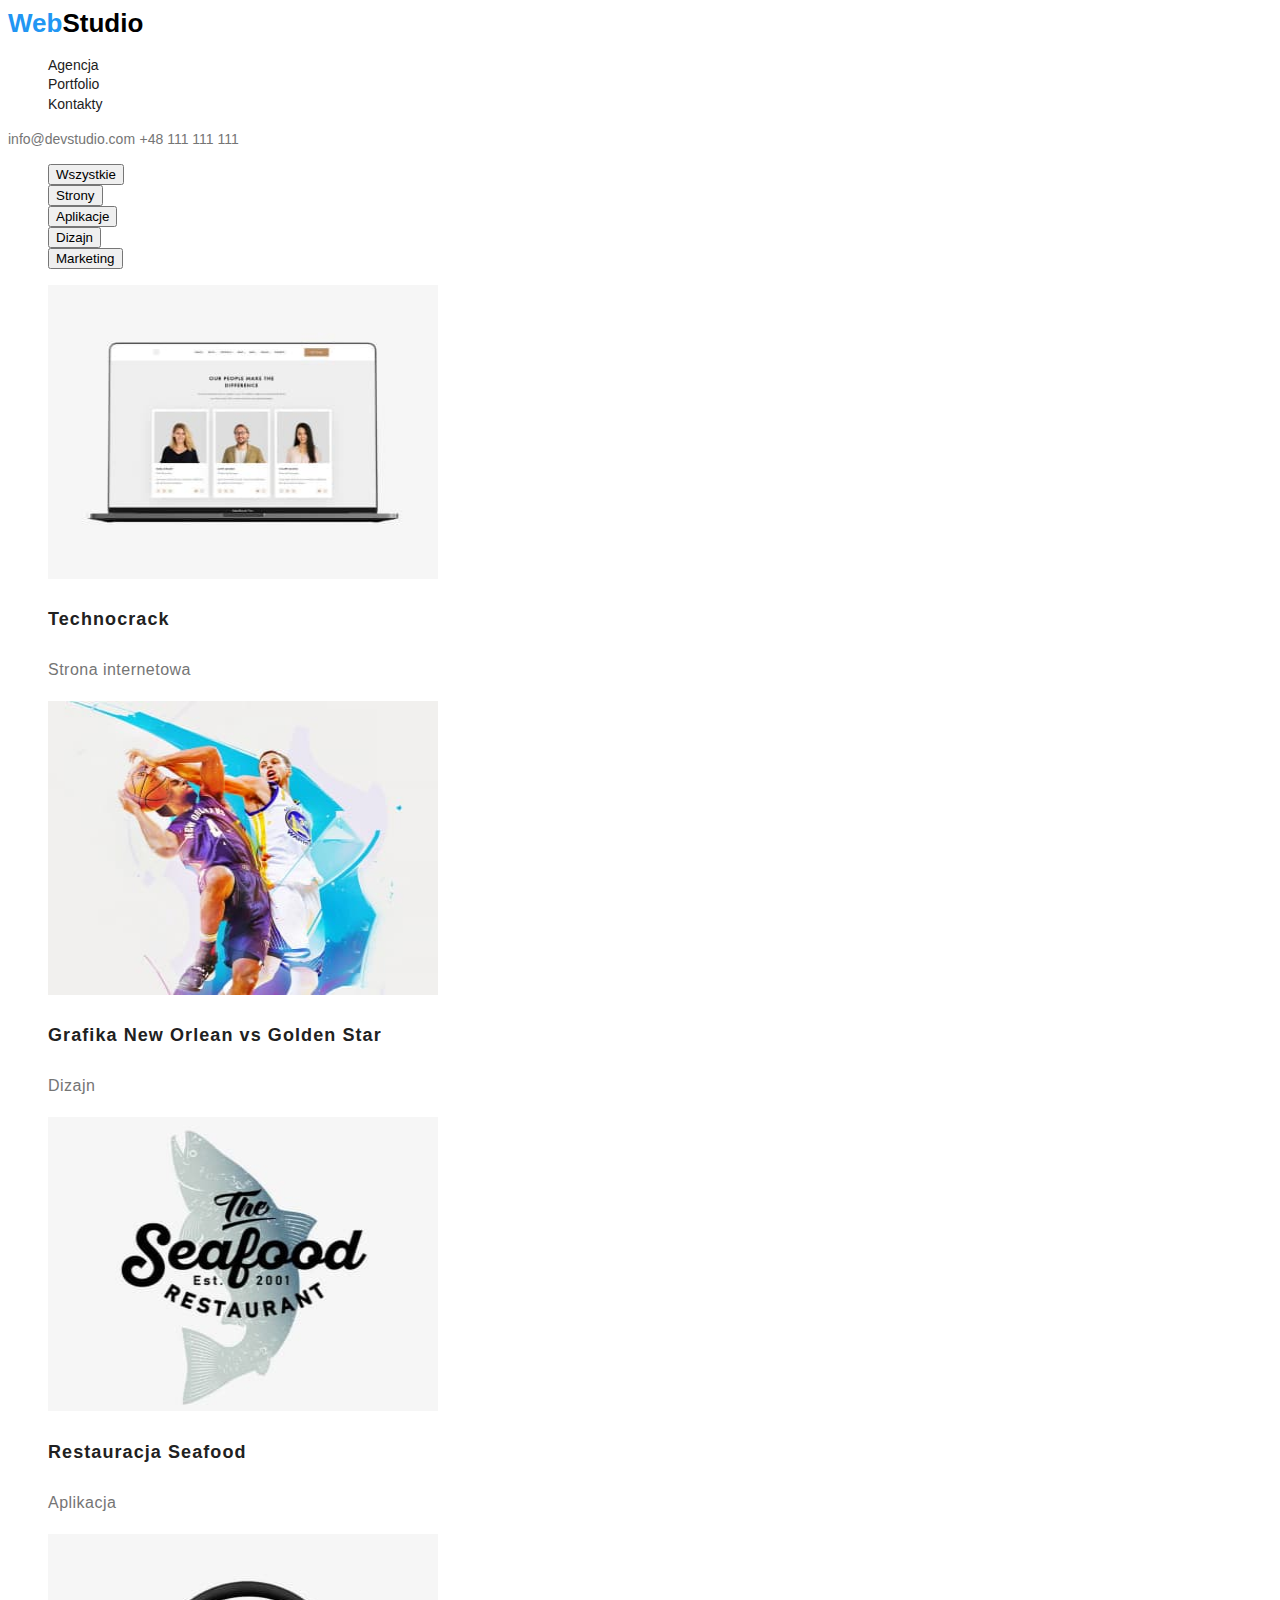
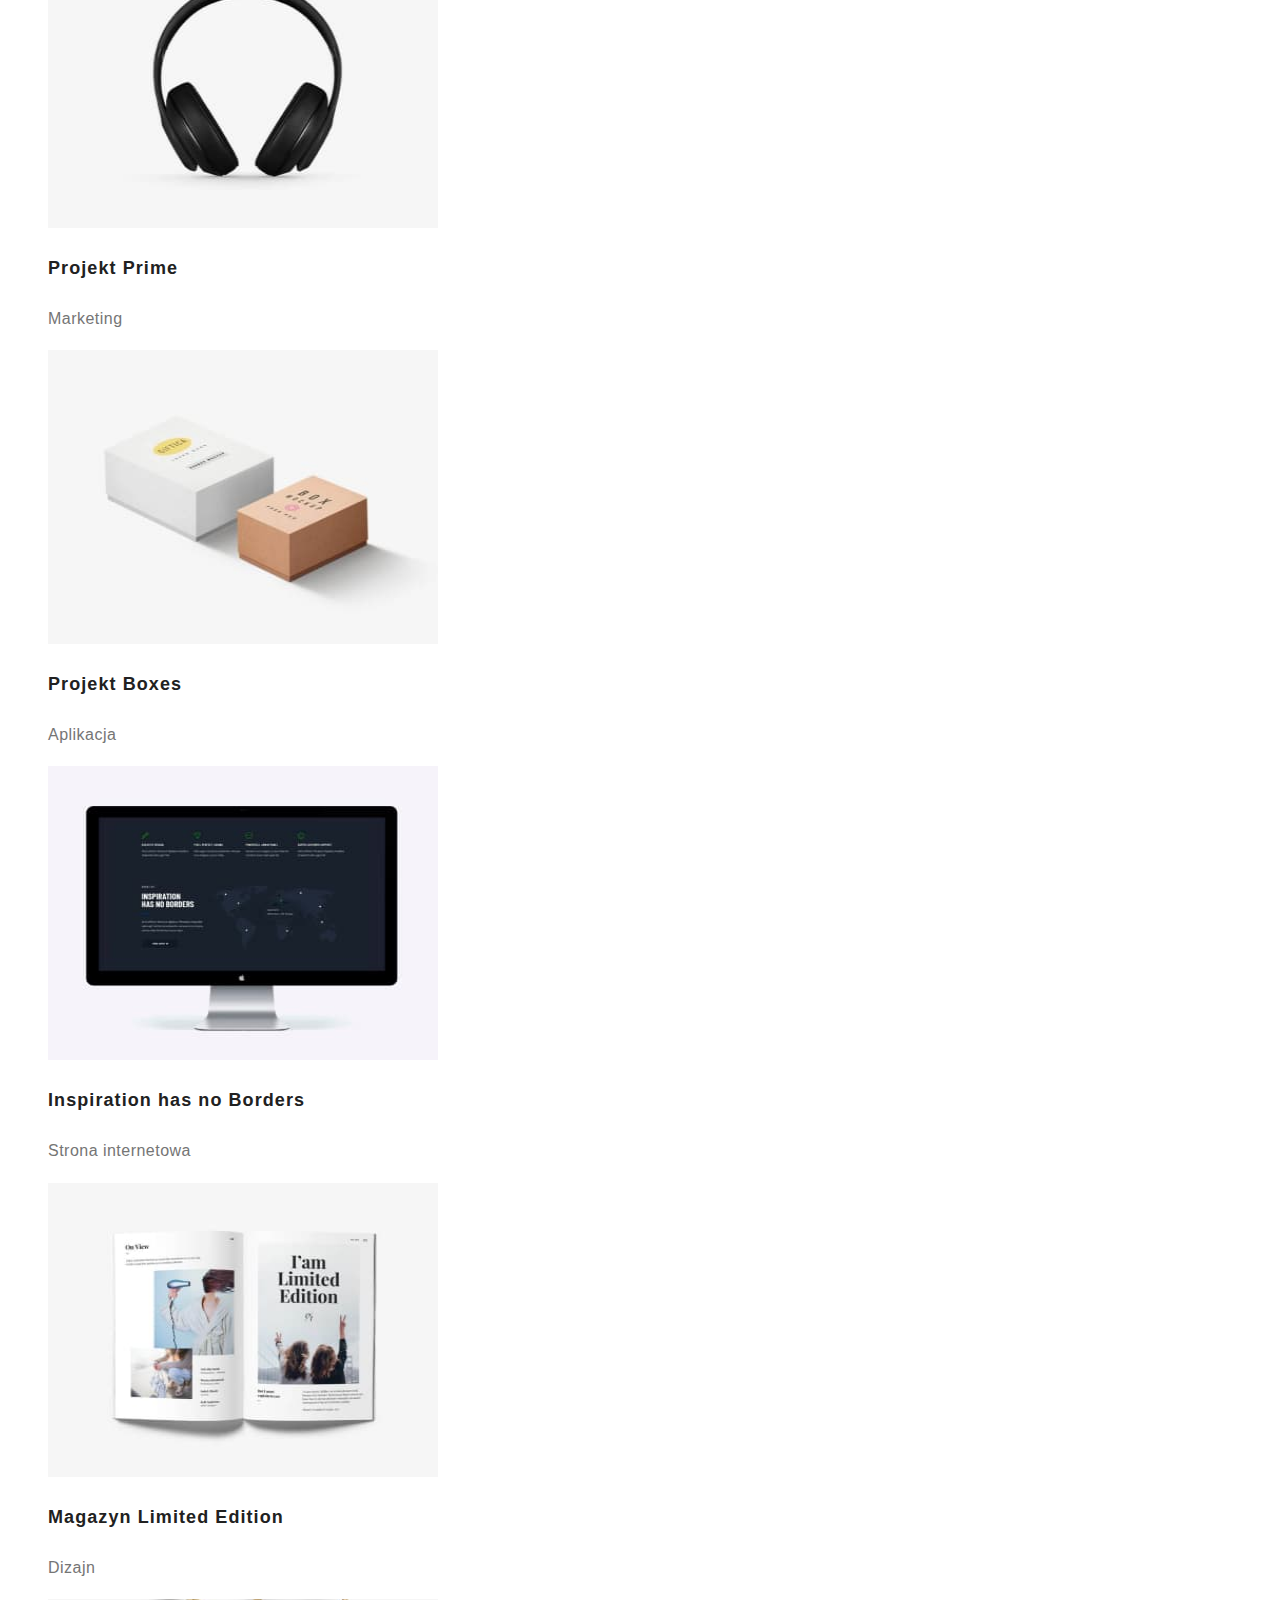
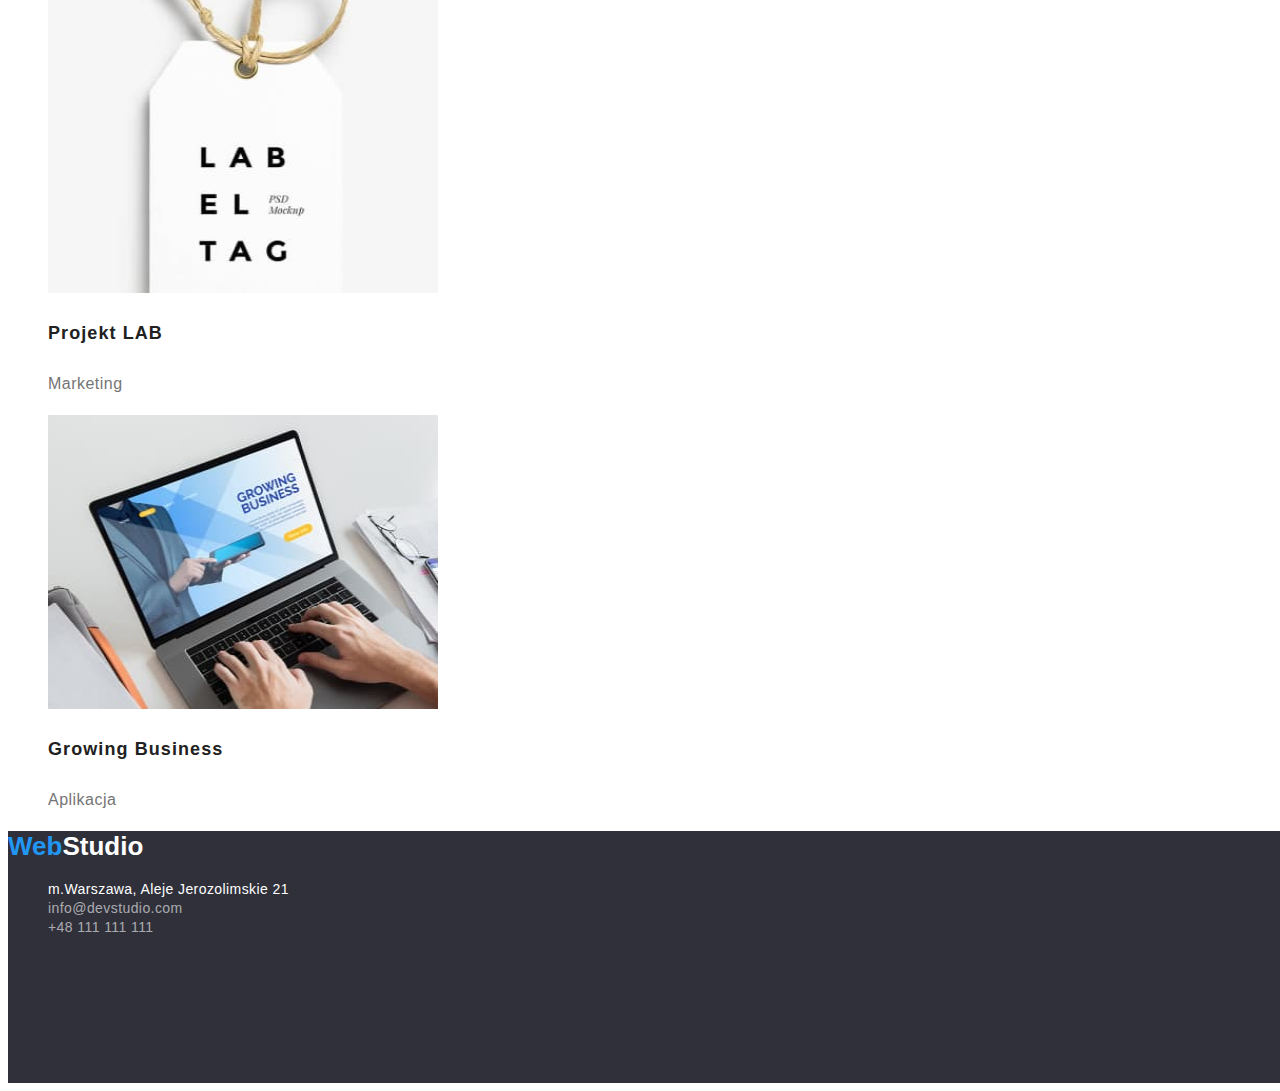
==== commit a94816c1: "changes hm-part 3" ====
--- a/portfolio.html
+++ b/portfolio.html
@@ -18,11 +18,11 @@
       <a href="#"
         ><span class="web">Web</span><span class="studio">Studio</span>
       </a>
-      <nav class="nav-header">
+      <nav>
         <ul>
-          <li><a class="link" href="#">Agencja</a></li>
-          <li><a class="link" href="#">Portfolio</a></li>
-          <li><a class="link" href="#">Kontakty</a></li>
+          <li><a class="link nav-header" href="#">Agencja</a></li>
+          <li><a class="link nav-header" href="#">Portfolio</a></li>
+          <li><a class="link nav-header" href="#">Kontakty</a></li>
         </ul>
       </nav>
       <a class="link contact-header" href="mail:info@devstudio.com"
@@ -146,15 +146,16 @@
         </ul>
       </div>
     </main>
-    <footer>
+    <footer class="footer-color">
       <a href="#"
-        ><span class="web">Web</span><span class="studio">Studio</span></a
+        ><span class="web">Web</span><span class="studio-2">Studio</span></a
       >
 
       <ul>
         <li>
-          <address class="link address">
+          <address>
             <a
+              class="link address"
               href="https://goo.gl/maps/n3HSszcndaVt4yHJ9?coh=178573&entry=tt"
               target="_blank"
               >m.Warszawa, Aleje Jerozolimskie 21</a
--- a/css/index.css
+++ b/css/index.css
@@ -3,7 +3,7 @@
   font-size: 16px;
   font-weight: 700;
   line-height: 1.2;
-  background-color: var(--main-background-color);
+  background-color: var(--font-color3);
   color: var(--font-color);
 }
 
@@ -14,11 +14,11 @@
   text-decoration: none;
 }
 
-.link:focus{
-    color:var(--font-hover-focus)
+.link:focus {
+  color: var(--font-hover-focus);
 }
-.link:hover{
-    color:var(--font-hover-focus)
+.link:hover {
+  color: var(--font-hover-focus);
 }
 
 :root {
@@ -28,13 +28,14 @@
   --font-color2: #757575;
   --font-color3: #ffffff;
   --font-hover-focus: #2196f3;
-  --font-studio:#000000;
-
-
+  --font-studio: #000000;
 }
 
+.webstudio {
+  letter-spacing: 0.03em;
+}
 .web {
-  color:#2196f3
+  color: #2196f3;
   font: "Raleway";
   font-size: 26px;
   font-weight: 700;
@@ -47,11 +48,20 @@
   font-weight: 700;
   line-height: 1.2;
 }
+
+.studio-2 {
+  color: var(--font-color3);
+  font: "Raleway";
+  font-size: 26px;
+  font-weight: 700;
+  line-height: 1.2;
+}
 .nav-header {
   font-size: 14px;
   font-weight: 500;
   line-height: 1.17;
   color: var(--font-color);
+  letter-spacing: 0.02;
 }
 .button {
   cursor: pointer;
@@ -61,13 +71,14 @@
   font-weight: 500;
   line-height: 1.17;
   color: var(--font-color2);
+  letter-spacing: 0.02;
 }
 .title {
   font-size: 44px;
   font-weight: 900;
   line-height: 1.36;
   color: var(--font-color3);
-  background-color: #2f303a;
+  letter-spacing: 0.06em;
 }
 .type {
   font-size: 16px;
@@ -75,36 +86,42 @@
   line-height: 1.88;
   color: var(--font-color3);
   background-color: var(--font-hover-focus);
+  letter-spacing: 0.06em;
 }
 .main-text {
   font-size: 14px;
   font-weight: 700;
   line-height: 1.17;
   color: var(--font-color);
+  letter-spacing: 0.03em;
 }
 .text {
   font-size: 14px;
   font-weight: 400;
   line-height: 1.71;
   color: var(--font-color2);
+  letter-spacing: 0.03em;
 }
 .second-h {
   font-size: 36px;
   font-weight: 700;
   line-height: 1.18;
   color: var(--font-color);
+  letter-spacing: 0.03em;
 }
 .name {
   font-size: 16px;
   font-weight: 500;
   line-height: 1.17;
   color: var(--font-color);
+  letter-spacing: 0.03em;
 }
 .company-position {
   font-size: 16px;
   font-weight: 400;
   line-height: 1.17;
   color: var(--font-color2);
+  letter-spacing: 0.03em;
 }
 .address {
   font-size: 14px;
@@ -112,51 +129,64 @@
   line-height: 1.71;
   color: var(--font-color3);
   font-style: normal;
+  letter-spacing: 0.03em;
 }
 .info-footer {
   font-size: 14px;
   font-weight: 400;
   line-height: 1.71;
-  color: var(--font-color3);
+  color: rgba(255, 255, 255, 0.6);
+  letter-spacing: 0.03em;
 }
 .offer {
   font-size: 18px;
   font-weight: 700;
   line-height: 2;
   color: var(--font-color);
+  letter-spacing: 0.06em;
 }
 .type-service {
   font-size: 16px;
   font-weight: 400;
   line-height: 1.88;
   color: var(--font-color2);
+  letter-spacing: 0.03em;
 }
 .link {
   font-size: 14;
   font-weight: 500;
   line-height: 1.17;
-  color: var(--font-color);
 }
-.menu {
-  font-size: 16;
-  font-weight: 500;
-  line-height: 1.62;
-  color: var(--font-color);
-}
+
 .button.data {
   font-size: 16;
   font-weight: 500;
   line-height: 1.62;
   color: var(--font-color);
+  letter-spacing: 0.03em;
 }
 
-.button:focus{
-    color: #ffffff;
-    background-color:var(--font-hover-focus)
-    
+.button:focus {
+  color: var(--font-color3);
+  background-color: var(--font-hover-focus);
+}
+.button:hover {
+  color: var(--font-color3);
+  background-color: var(--font-hover-focus);
+}
 
+.footer-color {
+  background-color: var(--second-background-color);
+  width: 1600px;
+  height: 252px;
 }
-.button:hover{
-    color: #ffffff;
-    background-color:var(--font-hover-focus)
-}+
+.background-top {
+  background-color: var(--second-background-color);
+  width: 1600px;
+  height: 600px;
+}
+
+.crew-background-color {
+  background-color: #f5f4fa;
+}
